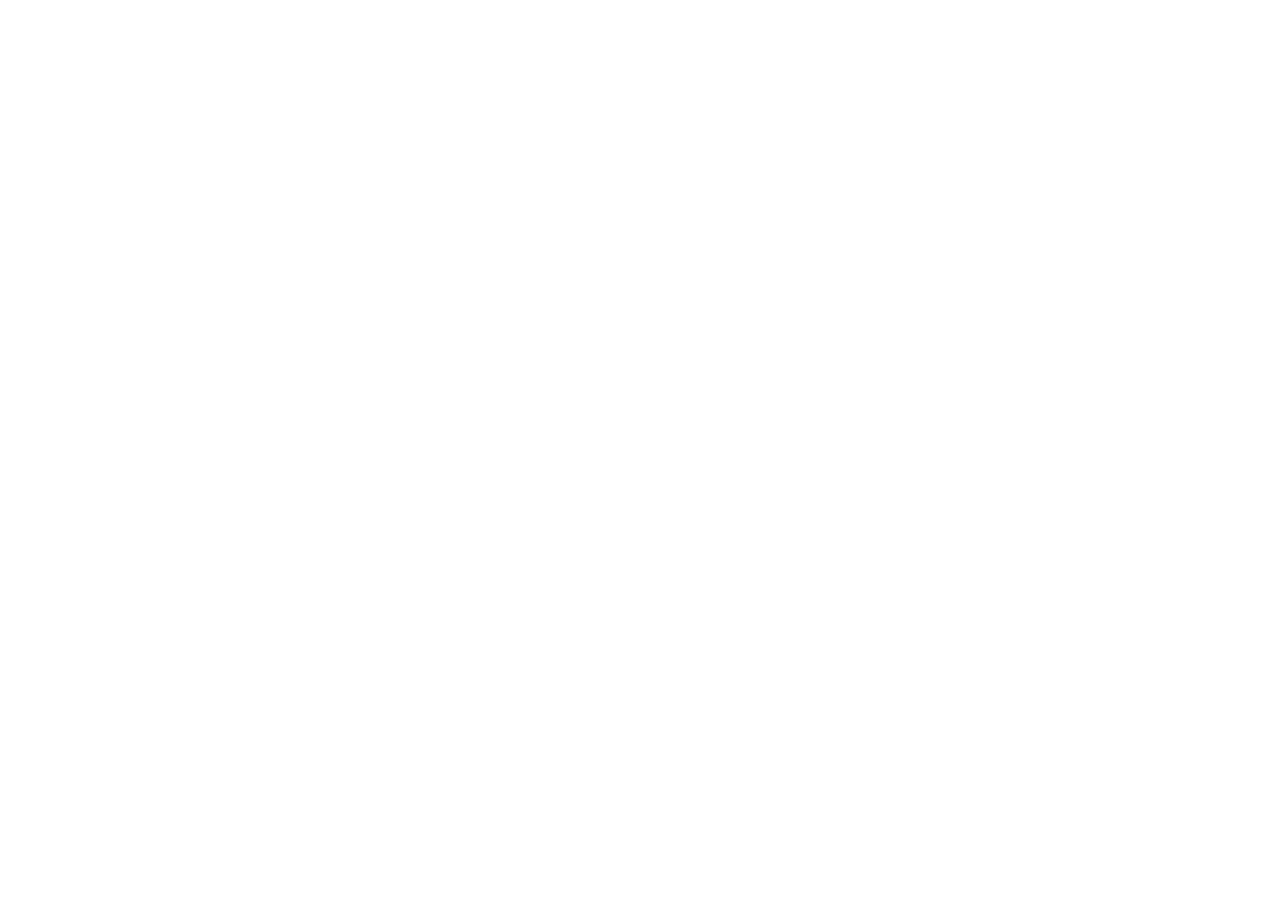
==== index.html @ f207ef05 "No changes yet" ====
<!DOCTYPE html>
<html lang="en">

<head>
  <meta charset="utf-8" />
  <title>Mockup Assignment</title>
  <link rel="stylesheet" type="text/css" href="styles/stylesheet.css">
</head>

<body>

</body>
  <!-- headline and main nav -->

  <!-- left bar with list of photos -->

  <!-- main area with photo and text -->

  <!-- footer with social media links -->
</html>
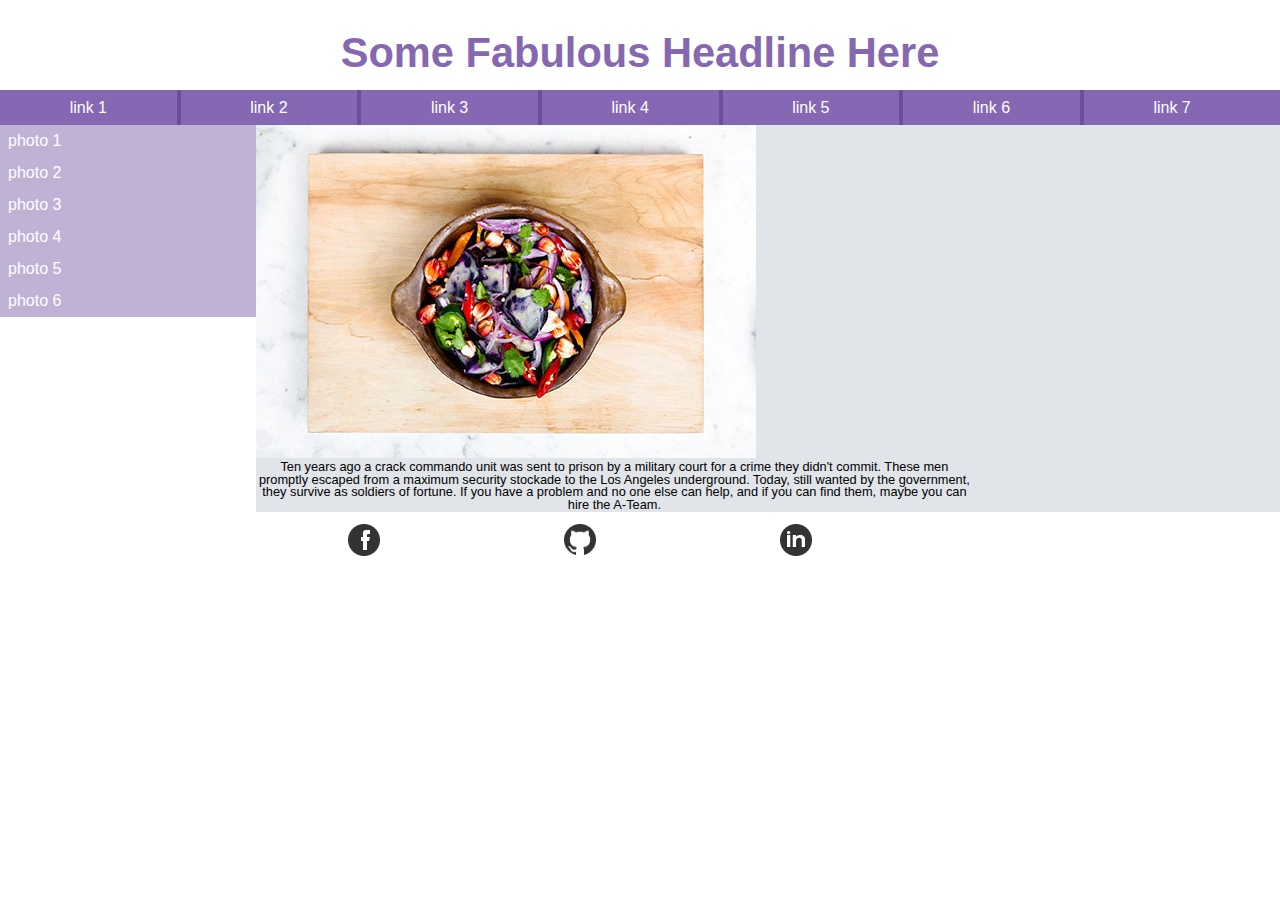
==== commit 85ce10e3: "Approx layout" ====
--- a/index.html
+++ b/index.html
@@ -4,17 +4,67 @@
 <head>
   <meta charset="utf-8" />
   <title>Mockup Assignment</title>
+  <link rel="stylesheet" type="text/css" href="styles/meyers-reset.css">
   <link rel="stylesheet" type="text/css" href="styles/stylesheet.css">
 </head>
 
 <body>
+  <!-- main area with photo and text -->
+  <article class="contentwrapper">
+    <!-- headline and main nav -->
+    <header>
+      <h1>Some Fabulous Headline Here</h1>
+      <nav class="main-nav">
+        <ul>
+          <li><a href="#">link 1</a></li>
+          <li><a href="#">link 2</a></li>
+          <li><a href="#">link 3</a></li>
+          <li><a href="#">link 4</a></li>
+          <li><a href="#">link 5</a></li>
+          <li><a href="#">link 6</a></li>
+          <li><a href="#">link 7</a></li>
+        </ul>
+      </nav>
+    </header>
 
+    <!-- left bar with list of photos -->
+    <aside>
+      <ul>
+        <li><a href="#">photo 1</a></li>
+        <li><a href="#">photo 2</a></li>
+        <li><a href="#">photo 3</a></li>
+        <li><a href="#">photo 4</a></li>
+        <li><a href="#">photo 5</a></li>
+        <li><a href="#">photo 6</a></li>
+      </ul>
+    </aside>
+
+    <article>
+      <img src="images/stirfry.jpg" alt="Stir Fry">
+      <p>
+        Ten years ago a crack commando unit was sent to prison by a military court for a crime they didn't commit.
+        These men promptly escaped from a maximum security stockade to the Los Angeles underground.
+        Today, still wanted by the government, they survive as soldiers of fortune.
+        If you have a problem and no one else can help, and if you can find them, maybe you can hire the A-Team.
+      </p>
+    </article>
+
+    <!-- footer with social media links -->
+    <footer>
+      <ul>
+        <li>
+          <a href="http://facebook.com" target="_blank"><img src="images/facebook.png"></a>
+        </li>
+        <li>
+          <a href="http://github.com" target="_blank"><img src="images/github.png"></a>
+        </li>
+        <li>
+          <a href="http://linkedin.com" target="_blank"><img src="images/linked-in.png"></a>
+        </li>
+      </ul>
+    </footer>
+
+  </article> <!-- end content wrapper -->
 </body>
-  <!-- headline and main nav -->
-
-  <!-- left bar with list of photos -->
-
-  <!-- main area with photo and text -->
-
-  <!-- footer with social media links -->
-</html>+  
+</html>
--- a/styles/stylesheet.css
+++ b/styles/stylesheet.css
@@ -0,0 +1,199 @@
+body {
+  /* change bg */
+  background-color: white;
+
+  /* set global font-family */
+  font-family: sans-serif;
+}
+
+
+/* OUTER ARTICLE (class="contentwrapper") */
+.contentwrapper {
+  width: 100%;
+  align-content: center;
+}
+
+
+/* HEADER (headline and main nav) */
+header h1 {
+  /* make bigger */
+  font-size: 2.6rem;
+
+  /* change color */
+  color: #8668b0;
+  
+  /* center */
+  text-align: center;
+  
+  background-color: white;
+  
+  padding: 2rem 0 1rem 0;
+}
+
+
+/* NAVIGATION BAR */
+.main-nav {
+  width: 100%;
+  background-color: #8468B3;
+  height: 2.2rem;
+ 
+  /* set the border */
+  border: none;
+
+  /* center content within links */
+  align-content: center;
+
+  /* width on links */
+  /* width: auto; */
+
+  /* font color */
+  color: white;
+}
+
+.main-nav ul {
+  /* remove bullets */
+  list-style: none;
+}
+
+
+.main-nav ul li {
+  float: left;
+  width: 13.8%;
+  border-right: 4px solid #6B4F9C;
+  text-align: center;
+}
+
+/* no bar to the right of rightmost button */
+.main-nav ul li:last-child {
+  border-right: none;
+}
+
+.main-nav ul li a {
+  line-height: 2.2rem;
+  color: white;  
+  text-decoration: none;
+  align-content: center;
+}
+
+
+/* ASIDE (left bar with list of photos) */
+aside {
+  
+  width: 20%;
+  height: 70%;
+  
+  /* clear float */
+  clear: both;
+
+  /* set bgcolor */
+  background-color: #C0B2D5;
+  
+  /* float left */
+  float: left;  
+  
+/*  padding: 5rem, 0, 6rem, 0;*/
+/*  padding: 5rem;*/
+}
+
+aside ul {
+  
+  width: 6em;
+  
+  /* clear floats */
+  clear: left;  
+}
+
+aside ul li {
+  float: left;
+  padding: 0.5rem;
+}
+
+aside ul li a {
+  color: white;
+  text-decoration: none;
+}
+
+
+/* ARTICLE (main area with photo and text) */
+.contentwrapper article {
+  
+  width: 80%;
+
+  /* float right */
+  float: right;
+
+  /* chg bgcolor */
+  background-color: #e1e4e9;
+  
+/*  padding: 3em;*/
+}
+
+.contentwrapper article p {
+  width: 70%;
+  text-align: center;
+  font-size: 0.8rem;
+}
+
+
+figure {
+  /* center figure using margin:auto */
+  margin: auto;
+  
+}
+
+
+/* FOOTER (social media icon-links) */
+
+.contentwrapper footer {
+  clear: both;  
+  height: 15%;
+
+  width: 100%;
+  background-color: white;
+  align-content: center;
+}
+
+.contentwrapper footer ul {
+  width: 60%;
+  margin: 0px auto;
+  background-color: white;
+}
+
+.contentwrapper footer ul li {
+  width: 25%;
+  height: 5%;
+  padding: .75em;
+  float: left;
+  align-content: center;
+}
+
+.contentwrapper footer ul li a {
+/*  color:#FFF;*/
+/*  text-decoration:none;*/
+
+/*  height: 15%;*/
+/*  background-color: white;*/
+/*  text-decoration: none;*/
+}
+
+.contentwrapper footer ul li a img {
+  width: 2rem;
+/*  height: 5%;*/
+  display: block;
+  margin: auto;
+
+  background-color: white;
+}
+
+
+
+
+
+
+
+/* use dev tools to center all sections */
+
+/* override the normal box model sizing rules */
+/*
+* {box-sizing: border-box;}
+*/
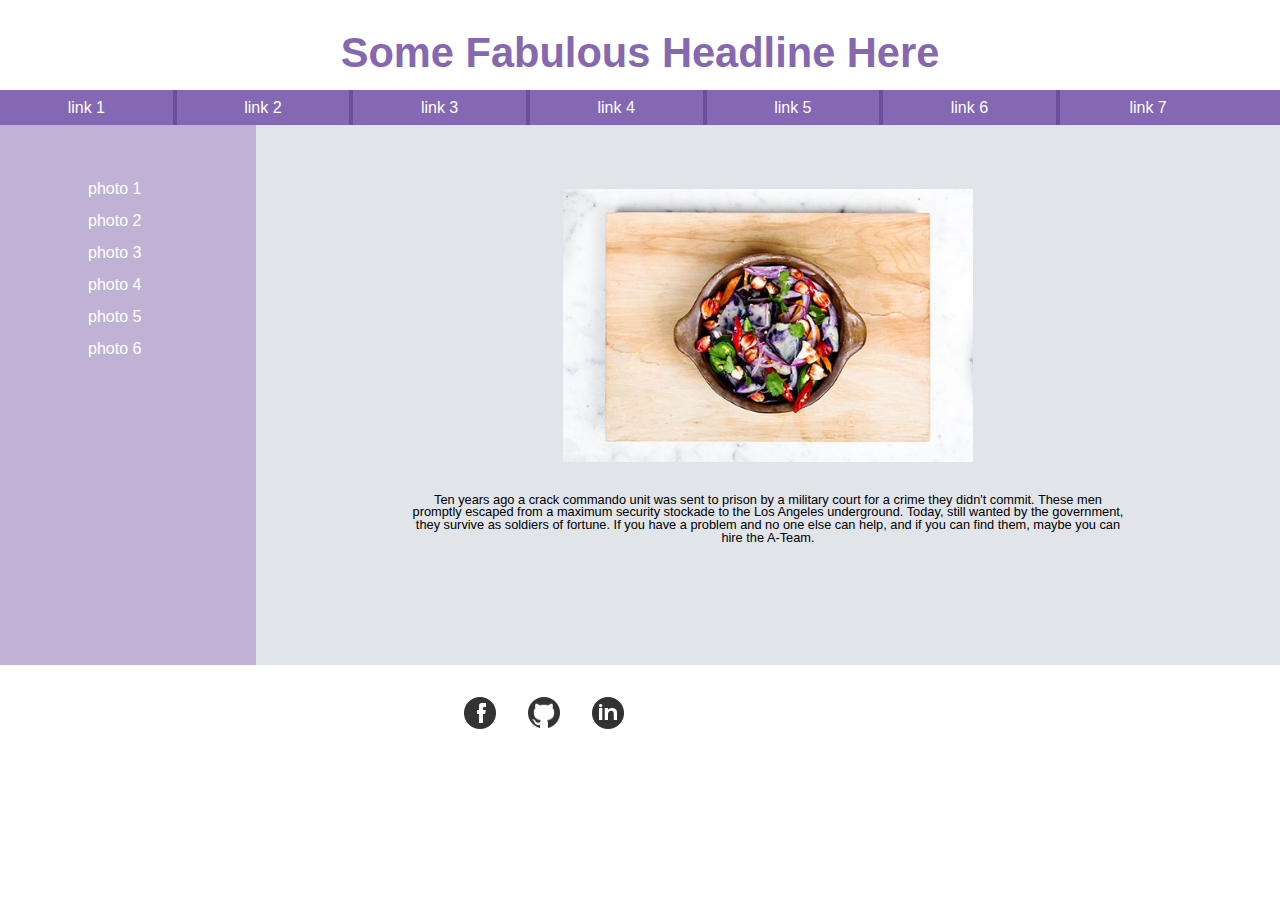
==== commit 5fbdf142: "Mostly center bottom icons" ====
--- a/index.html
+++ b/index.html
@@ -4,7 +4,7 @@
 <head>
   <meta charset="utf-8" />
   <title>Mockup Assignment</title>
-  <link rel="stylesheet" type="text/css" href="styles/meyers-reset.css">
+  <link rel="stylesheet" type="text/css" href="styles/meyer-reset.css">
   <link rel="stylesheet" type="text/css" href="styles/stylesheet.css">
 </head>
 
--- a/styles/stylesheet.css
+++ b/styles/stylesheet.css
@@ -1,32 +1,26 @@
-body {
-  /* change bg */
+/* override the normal box model sizing rules */
+* {box-sizing: border-box;}
+
+html, body {
   background-color: white;
-
-  /* set global font-family */
   font-family: sans-serif;
+  height: 100%;
 }
 
 
 /* OUTER ARTICLE (class="contentwrapper") */
 .contentwrapper {
   width: 100%;
-  align-content: center;
+  height: 100%;
 }
 
 
 /* HEADER (headline and main nav) */
 header h1 {
-  /* make bigger */
   font-size: 2.6rem;
-
-  /* change color */
   color: #8668b0;
-  
-  /* center */
   text-align: center;
-  
   background-color: white;
-  
   padding: 2rem 0 1rem 0;
 }
 
@@ -36,16 +30,9 @@
   width: 100%;
   background-color: #8468B3;
   height: 2.2rem;
- 
-  /* set the border */
   border: none;
-
   /* center content within links */
   align-content: center;
-
-  /* width on links */
-  /* width: auto; */
-
   /* font color */
   color: white;
 }
@@ -55,8 +42,9 @@
   list-style: none;
 }
 
-
 .main-nav ul li {
+/*  display: inline;   wouldn't this be better than relying on matching the
+                   height in .main-nav (above) and line-height in a (below)? */
   float: left;
   width: 13.8%;
   border-right: 4px solid #6B4F9C;
@@ -78,34 +66,21 @@
 
 /* ASIDE (left bar with list of photos) */
 aside {
-  
-  width: 20%;
-  height: 70%;
-  
-  /* clear float */
+  width: 20%; 
+  height: 60%;
   clear: both;
-
-  /* set bgcolor */
+  float: left;
   background-color: #C0B2D5;
-  
-  /* float left */
-  float: left;  
-  
-/*  padding: 5rem, 0, 6rem, 0;*/
-/*  padding: 5rem;*/
+  padding: 3rem 0 6rem 0;
 }
 
 aside ul {
-  
+  margin: 0px auto;
   width: 6em;
-  
-  /* clear floats */
-  clear: left;  
 }
 
 aside ul li {
-  float: left;
-  padding: 0.5rem;
+  padding: 0.5em;
 }
 
 aside ul li a {
@@ -116,84 +91,50 @@
 
 /* ARTICLE (main area with photo and text) */
 .contentwrapper article {
-  
+  height: 60%;
   width: 80%;
-
-  /* float right */
   float: right;
-
-  /* chg bgcolor */
   background-color: #e1e4e9;
-  
-/*  padding: 3em;*/
 }
 
 .contentwrapper article p {
-  width: 70%;
-  text-align: center;
+  max-width: 70%;
+  display: block;
   font-size: 0.8rem;
+/* why centers in entire .contentwrapper instead of relative to the containing <article>?: */
+  text-align: center; 
+  margin: 0 auto;
 }
 
-
-figure {
-  /* center figure using margin:auto */
-  margin: auto;
-  
+.contentwrapper article img {
+  /* center horizontally */
+  display: block; 
+  margin: 4rem auto 2rem auto;
+  width: 40%;
 }
 
 
 /* FOOTER (social media icon-links) */
-
-.contentwrapper footer {
+footer {
   clear: both;  
-  height: 15%;
-
-  width: 100%;
-  background-color: white;
-  align-content: center;
-}
-
-.contentwrapper footer ul {
-  width: 60%;
-  margin: 0px auto;
   background-color: white;
 }
 
-.contentwrapper footer ul li {
-  width: 25%;
-  height: 5%;
-  padding: .75em;
-  float: left;
-  align-content: center;
-}
-
-.contentwrapper footer ul li a {
-/*  color:#FFF;*/
-/*  text-decoration:none;*/
-
-/*  height: 15%;*/
-/*  background-color: white;*/
-/*  text-decoration: none;*/
-}
-
-.contentwrapper footer ul li a img {
-  width: 2rem;
-/*  height: 5%;*/
-  display: block;
-  margin: auto;
-
+footer ul {
+  width: 30%;
+  margin: 0 auto;
   background-color: white;
 }
 
+footer ul li {
+  float: left;
+  padding: 2em 1em 1em 1em;
+}
 
+footer ul li a {
+}
 
-
-
-
-
-/* use dev tools to center all sections */
-
-/* override the normal box model sizing rules */
-/*
-* {box-sizing: border-box;}
-*/
+footer ul li a img {
+  /* shrink icons */
+  width: 2rem;
+}
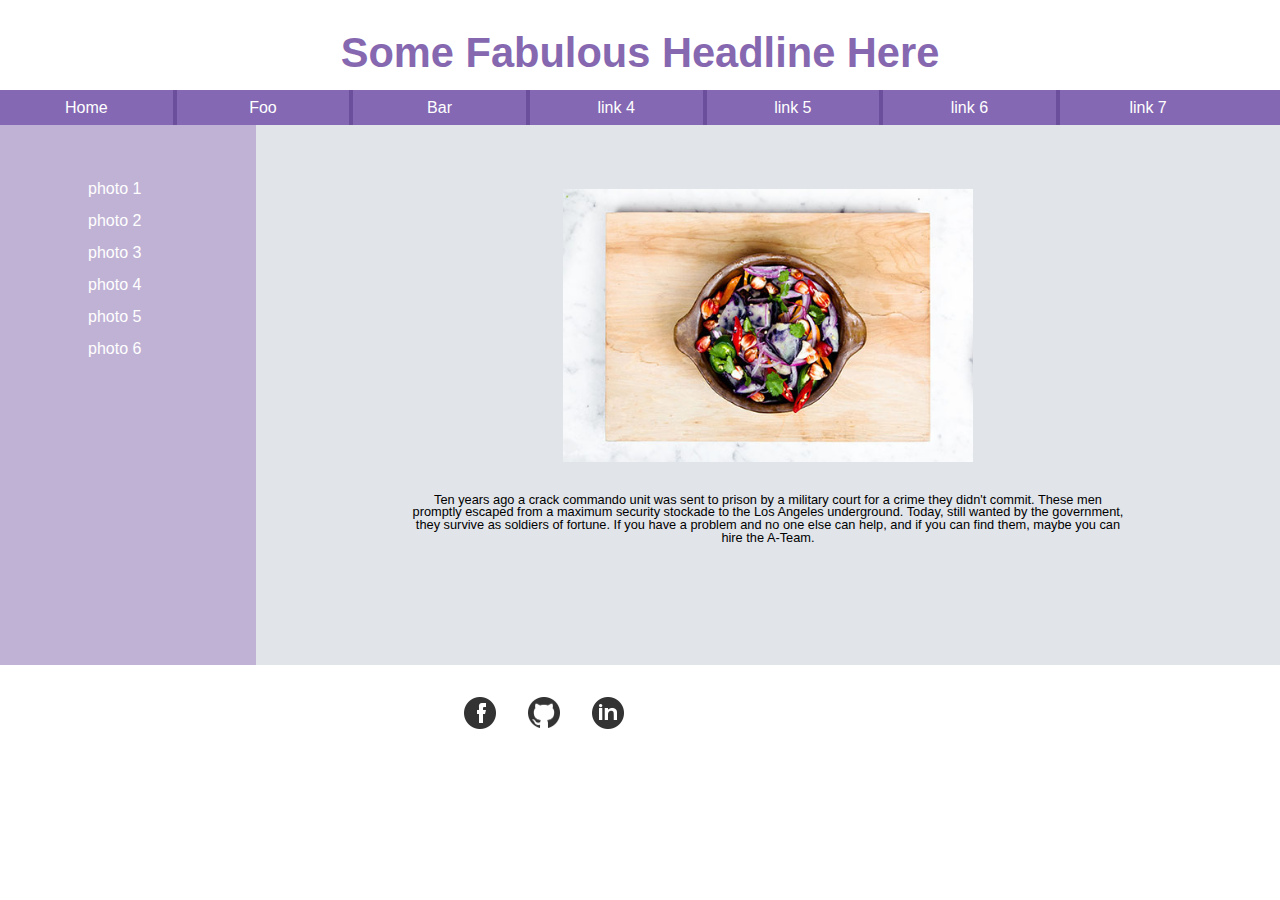
==== commit 6219485b: "Add two additional pages" ====
--- a/index.html
+++ b/index.html
@@ -16,9 +16,9 @@
       <h1>Some Fabulous Headline Here</h1>
       <nav class="main-nav">
         <ul>
-          <li><a href="#">link 1</a></li>
-          <li><a href="#">link 2</a></li>
-          <li><a href="#">link 3</a></li>
+          <li><a href="index.html">Home</a></li>
+          <li><a href="foo.html">Foo</a></li>
+          <li><a href="bar.html">Bar</a></li>
           <li><a href="#">link 4</a></li>
           <li><a href="#">link 5</a></li>
           <li><a href="#">link 6</a></li>
